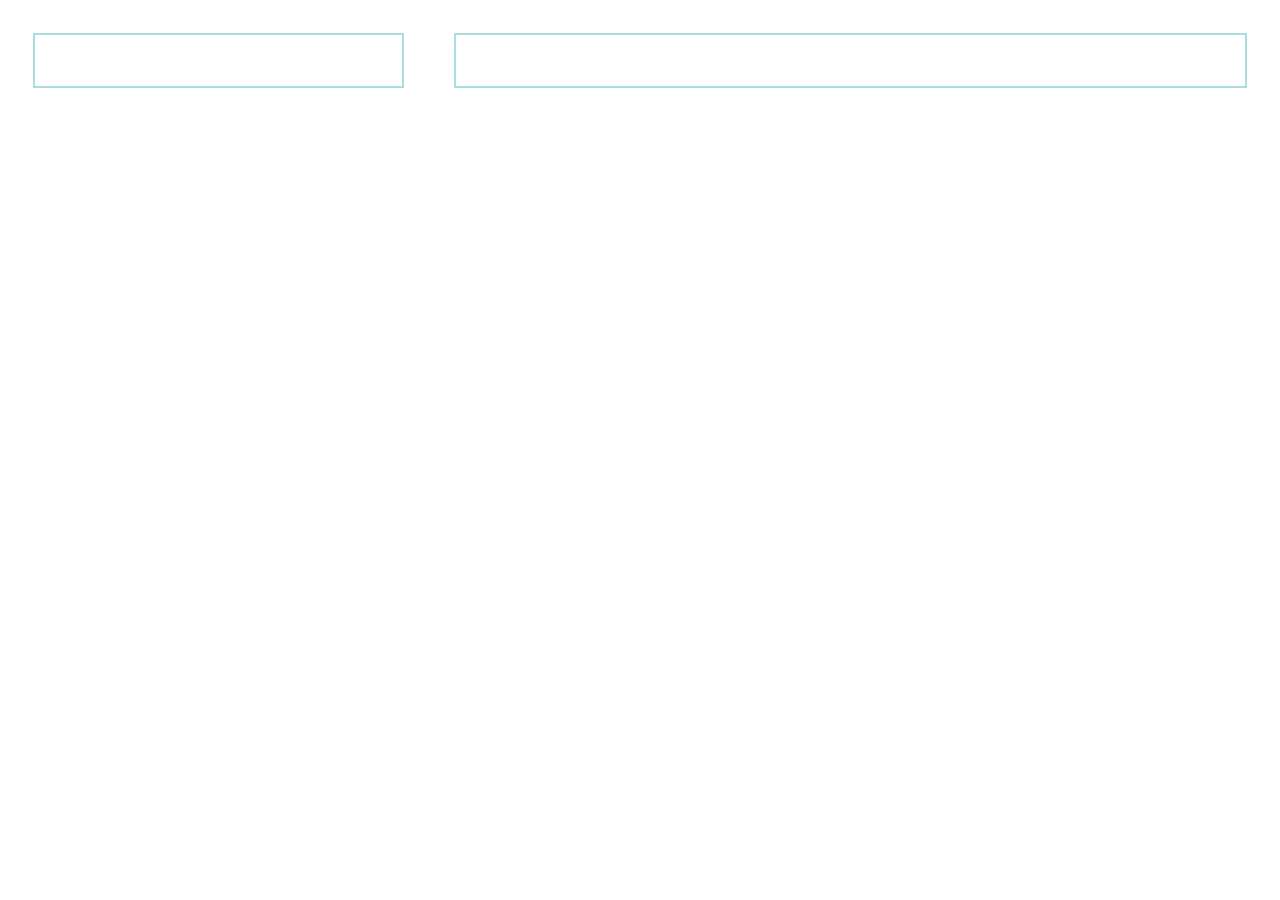
==== resume.html @ 618bcbfb "resume creation" ====
<!DOCTYPE html>
<html lang="en" dir="ltr">
  <head>
    <meta charset="utf-8">
    <title></title>
  <link rel="stylesheet" href="style.css">
  </head>
  <body>
    <!---parent--->
    <div class="parent">
      <!---leftChild--->
<div class="leftChild">
</div>
<!---left child--->
<div class="rightChild">
</div>
</div>
 </body>
</html>
---- style.css ----
.parent{
  display: flex;
  flex-direction: row;
  justify-content:center;
}
.child{
  border:2px solid #FF9333;
  padding:2%;
  margin:2%;
  box-shadow:3px 3px 3px #FF9333;
}
img{
  width:200px;
  height:200px;
  border-radius:50%;
  border:2px solid #FF9333;
}


h2,
h3
{
  text-align:center;
}
a{
  display:block;
  margin-left: auto;
  text-align: center;
  text-decoration: none;
  background: #FF9333;
  color:#ddd;
  padding:2%;
}
.leftChild{
  width: 30%;
  border: 2px solid #add;
  padding: 2%;
  margin: 2%;

}
.rightChild{
  width: 70%;
  border: 2px solid #add;
  padding: 2%;
  margin: 2%;
}
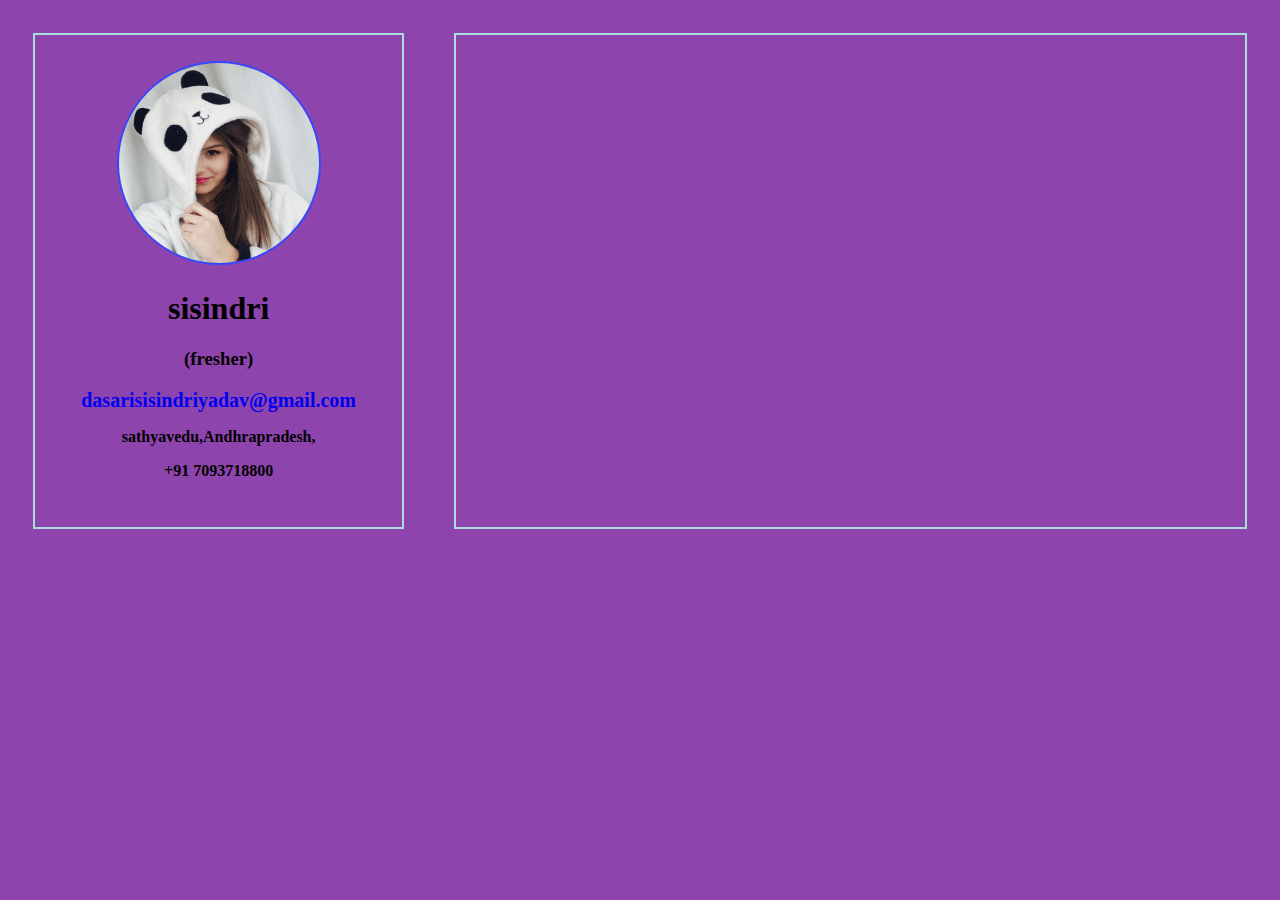
==== commit 3a0f5c99: ":jsonjsadding" ====
--- a/resume.html
+++ b/resume.html
@@ -3,6 +3,7 @@
   <head>
     <meta charset="utf-8">
     <title></title>
+    <meta name="viewport" content="width=device-width,initital-scale=1">
   <link rel="stylesheet" href="style.css">
   </head>
   <body>
@@ -10,10 +11,19 @@
     <div class="parent">
       <!---leftChild--->
 <div class="leftChild">
+  <center> <img src="image/p3.png" alt="profile">
+  <center><h1>sisindri<h4>
+    <center> <h3>(fresher)</h3>
+<a href="dasarisisindriyadav@gmail.com" class="mail">dasarisisindriyadav@gmail.com</a>
+<p>sathyavedu,Andhrapradesh,</a>
+  <p>+91 7093718800</a>
 </div>
 <!---left child--->
 <div class="rightChild">
 </div>
 </div>
+<script type="text/javascript" src="main.js">
+
+</script>
  </body>
 </html>
--- a/style.css
+++ b/style.css
@@ -4,30 +4,31 @@
   justify-content:center;
 }
 .child{
-  border:2px solid #FF9333;
-  padding:2%;
-  margin:2%;
-  box-shadow:3px 3px 3px #FF9333;
-}
-img{
-  width:200px;
-  height:200px;
-  border-radius:50%;
-  border:2px solid #FF9333;
-}
-
-
-h2,
-h3
-{
-  text-align:center;
-}
-a{
-  display:block;
-  margin-left: auto;
-  text-align: center;
-  text-decoration: none;
-  background: #FF9333;
+  border:2px solid #33A8FF;
+  padding:2%;
+  margin:2%;
+  box-shadow:3px 3px 3px #33C7FF;
+}
+img{
+  width:200px;
+  height:200px;
+  border-radius:50%;
+  border:2px solid #3349FF;
+}
+body{
+  background-color: #8E44AD;
+}
+h2,
+h3
+{
+  text-align:center;
+}
+.a{
+  display:block;
+  margin-left: auto;
+  text-align: center;
+  text-decoration: none;
+  background: #33A8FF;
   color:#ddd;
   padding:2%;
 }
@@ -44,3 +45,169 @@
   padding: 2%;
   margin: 2%;
 }
+.mail{
+text-decoration: none;
+font-size:20px;
+}
+@media only screen and (min-width:320px) and (max-width:480px){
+  .parent{
+  display: flex;
+  flex-direction: column;
+  justify-content:center;
+}
+.child{
+  border:2px solid #33A8FF;
+  padding:2%;
+  margin:2%;
+  box-shadow:3px 3px 3px #33C7FF;
+}
+img{
+  width:200px;
+  height:200px;
+  border-radius:50%;
+  border:2px solid #3349FF;
+}
+
+h2,
+h3
+{
+  text-align:center;
+}
+.a{
+  display:block;
+  margin-left: auto;
+  text-align: center;
+  text-decoration: none;
+  background: #33A8FF;
+  color:#ddd;
+  padding:2%;
+}
+.leftChild{
+  width: 90%;
+  border: 2px solid #add;
+  padding: 2%;
+  margin: 2%;
+  background: #FF33AC;
+
+}
+.rightChild{
+  width: 90%;
+  border: 2px solid #add;
+  padding: 2%;
+  margin: 2%;
+  background: #FF33AC;
+}
+.mail{
+text-decoration: none;
+font-size:20px;
+}
+
+}
+@media only screen and (min-width:482px) and (max-width:721px){
+  .parent{
+  display: flex;
+  flex-direction: column;
+  justify-content:center;
+}
+.child{
+  border:2px solid #33A8FF;
+  padding:2%;
+  margin:2%;
+  box-shadow:3px 3px 3px #33C7FF;
+}
+img{
+  width:200px;
+  height:200px;
+  border-radius:50%;
+  border:2px solid #3349FF;
+}
+
+h2,
+h3
+{
+  text-align:center;
+}
+.a{
+  display:block;
+  margin-left: auto;
+  text-align: center;
+  text-decoration: none;
+  background: #33A8FF;
+  color:#ddd;
+  padding:2%;
+}
+.leftChild{
+  width: 50%;
+  border: 2px solid #add;
+  padding: 2%;
+  margin: 2%;
+  background: #C12E9F;
+
+}
+.rightChild{
+  width: 50%;
+  border: 2px solid #add;
+  padding: 2%;
+  margin: 2%;
+  background: #C12E9F;
+}
+.mail{
+text-decoration: none;
+font-size:20px;
+}
+
+}
+@media only screen and (min-width:482px) and (max-width:721px){
+  .parent{
+  display: flex;
+  flex-direction: column;
+  justify-content:center;
+}
+.child{
+  border:2px solid #33A8FF;
+  padding:2%;
+  margin:2%;
+  box-shadow:3px 3px 3px #33C7FF;
+}
+img{
+  width:200px;
+  height:200px;
+  border-radius:50%;
+  border:2px solid #3349FF;
+}
+
+h2,
+h3
+{
+  text-align:center;
+}
+.a{
+  display:block;
+  margin-left: auto;
+  text-align: center;
+  text-decoration: none;
+  background: #33A8FF;
+  color:#ddd;
+  padding:2%;
+}
+.leftChild{
+  width: 40%;
+  border: 2px solid #add;
+  padding: 2%;
+  margin: 2%;
+  background: #44ADAB;
+
+}
+.rightChild{
+  width: 60%;
+  border: 2px solid #add;
+  padding: 2%;
+  margin: 2%;
+  background: #44ADAB;
+}
+.mail{
+text-decoration: none;
+font-size:20px;
+}
+
+}
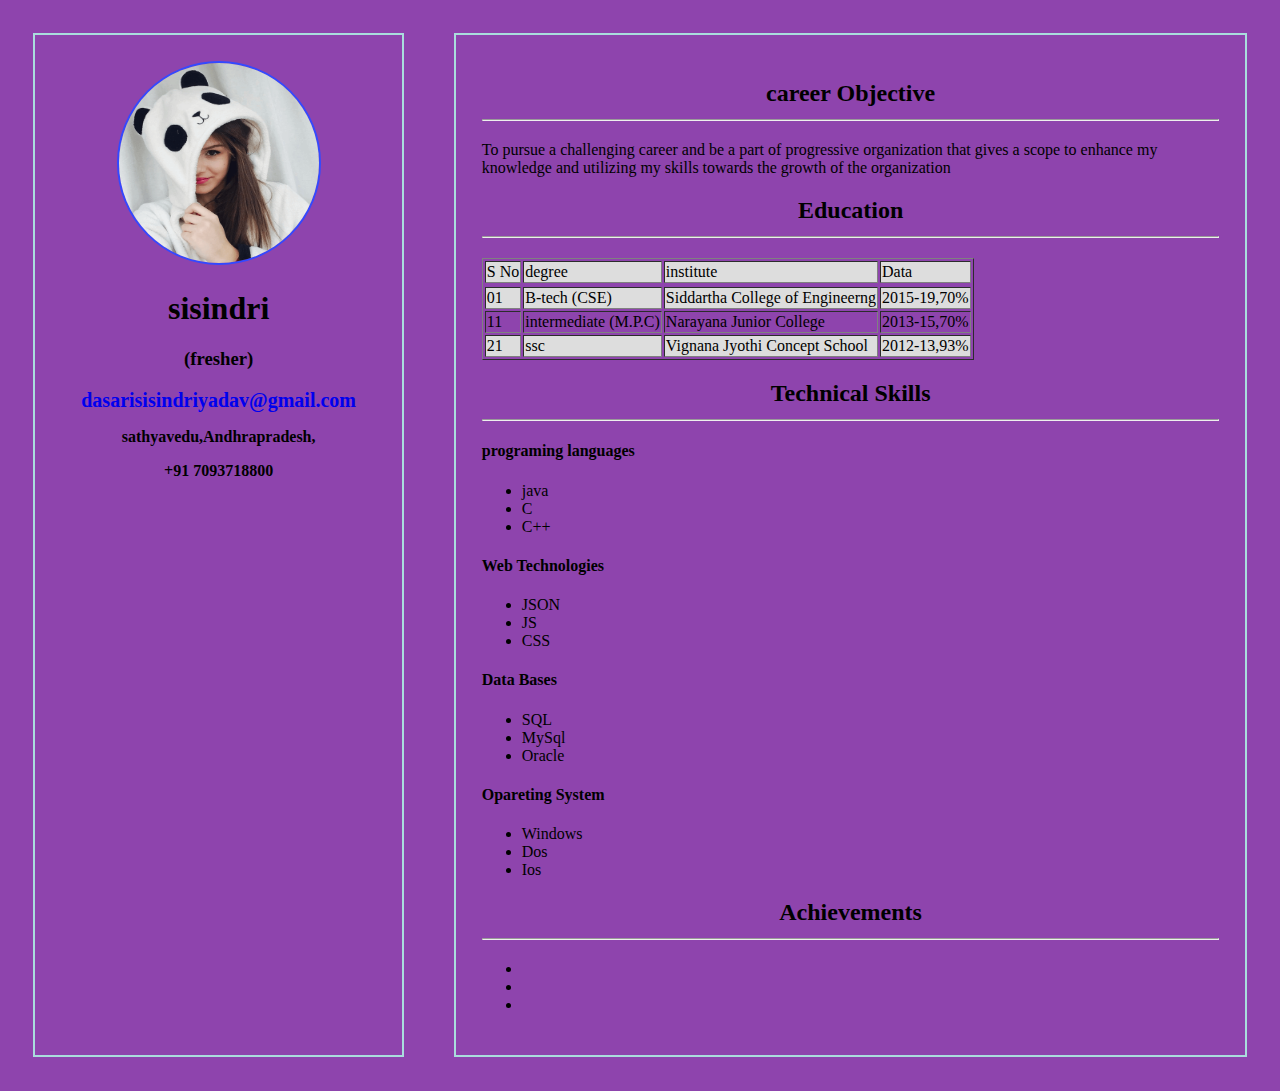
==== commit bb63a326: "resume creation" ====
--- a/resume.html
+++ b/resume.html
@@ -3,7 +3,7 @@
   <head>
     <meta charset="utf-8">
     <title></title>
-    <meta name="viewport" content="width=device-width,initital-scale=1">
+    <meta name="viewport" content="width=device-width,initial-scale=1">
   <link rel="stylesheet" href="style.css">
   </head>
   <body>
@@ -19,7 +19,7 @@
   <p>+91 7093718800</a>
 </div>
 <!---left child--->
-<div class="rightChild">
+<div class="rightChild" id="child2">
 </div>
 </div>
 <script type="text/javascript" src="main.js">
--- a/style.css
+++ b/style.css
@@ -1,3 +1,8 @@
+tr:nth-child(odd)
+{
+  background:#ddd;
+}
+
 .parent{
   display: flex;
   flex-direction: row;
